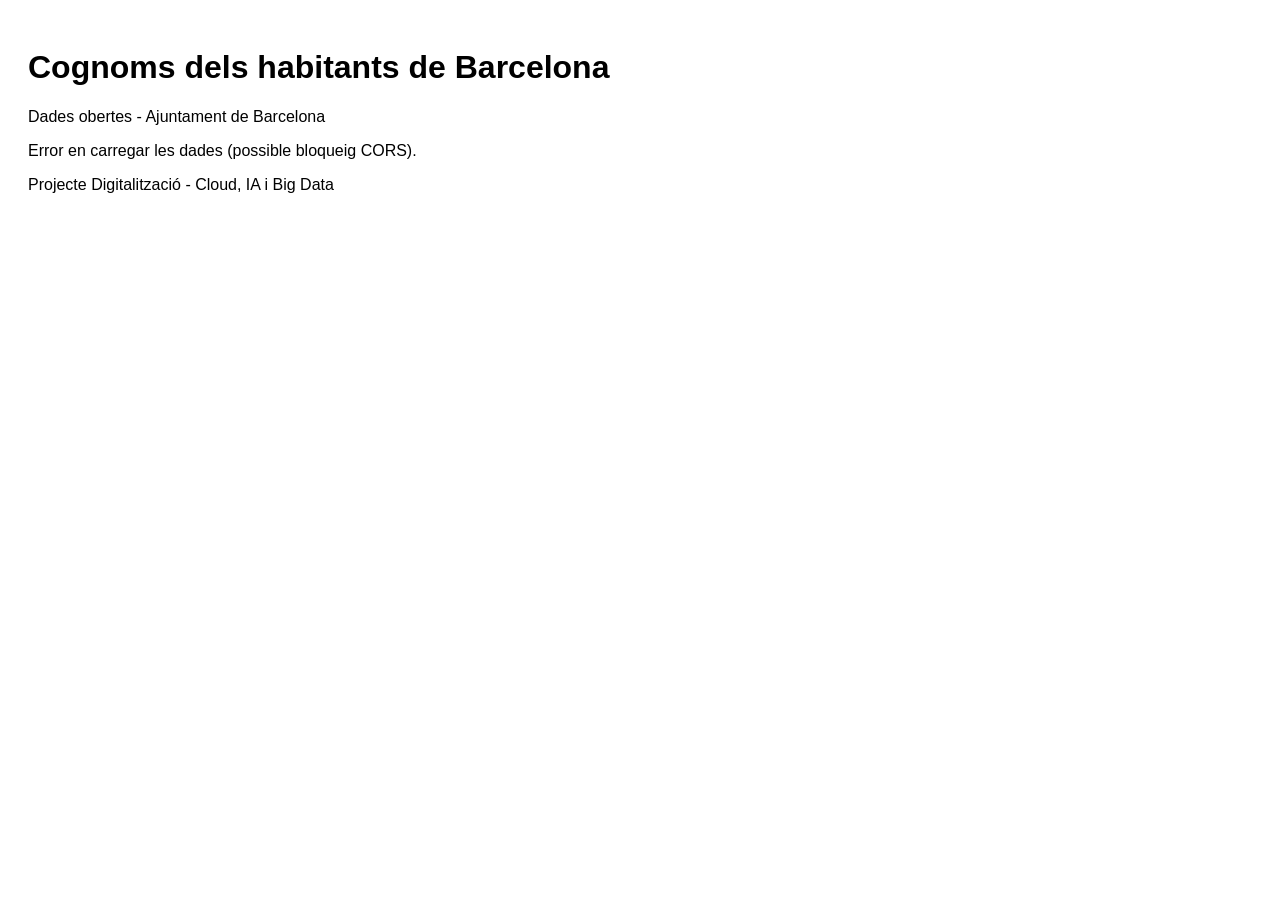
==== DIGSOS BLOC 2/index.html @ 1df8e4a4 ""ADD AC25"" ====
﻿<!DOCTYPE html>
<html lang="ca">
<head>
    <meta charset="UTF-8">
    <title>Cognoms de Barcelona - Open Data</title>
    <link rel="stylesheet" href="style.css">
</head>
<body>

    <header>
        <h1>Cognoms dels habitants de Barcelona</h1>
        <p>Dades obertes - Ajuntament de Barcelona</p>
    </header>

    <main>
        <div id="estat">Carregant dades...</div>
        <table id="taula-cognoms">
            <thead>
                <tr>
                    <th>Ordre:</th>
                    <th>Cognom:</th>
                    <th>Freqüència:</th>
                </tr>
            </thead>
            <tbody>
            </tbody>
        </table>
    </main>

    <footer>
        <p>Projecte Digitalització - Cloud, IA i Big Data</p>
    </footer>

    <script src="script.js"></script>
</body>
</html>
---- DIGSOS BLOC 2/style.css ----
body { font-family: sans-serif; padding: 20px; }

table { 
    border-collapse: collapse; 
    width: 100%; 
    margin-top: 20px; 
    display:none;
}

th, td { 
    border: 1px solid #ddd; 
    padding: 8px; 
    text-align: left; 
}

th { 
    background-color: #f4f4f4; 
}

tr:nth-child(even) { 
    background-color: #f9f9f9; 
}
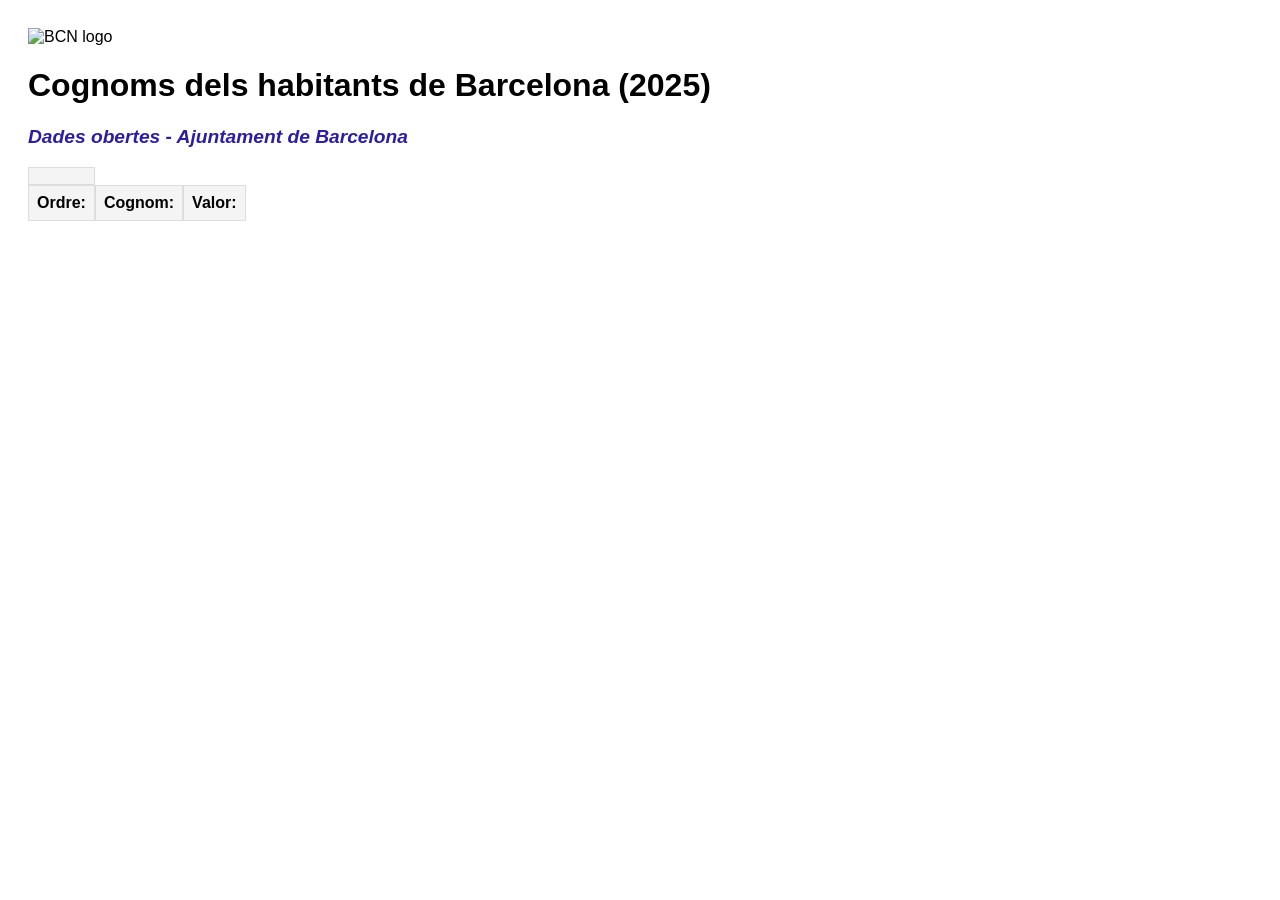
==== commit 3c60d935: "Finishing" ====
--- a/DIGSOS BLOC 2/index.html
+++ b/DIGSOS BLOC 2/index.html
@@ -3,34 +3,28 @@
 <head>
     <meta charset="UTF-8">
     <title>Cognoms de Barcelona - Open Data</title>
-    <link rel="stylesheet" href="style.css">
+    <link rel="stylesheet" href="./style.css">
 </head>
 <body>
-
+    
     <header>
-        <h1>Cognoms dels habitants de Barcelona</h1>
+        <img src="https://www.barcelona.cat/assets/images/brand/banner/2025/logo-ajbcn.svg" alt="BCN logo" class="logo">
+        <h1>Cognoms dels habitants de Barcelona (2025)</h1>
         <p>Dades obertes - Ajuntament de Barcelona</p>
     </header>
 
     <main>
-        <div id="estat">Carregant dades...</div>
         <table id="taula-cognoms">
-            <thead>
+            <th>
                 <tr>
                     <th>Ordre:</th>
                     <th>Cognom:</th>
-                    <th>Freqüència:</th>
+                    <th>Valor:</th>
                 </tr>
-            </thead>
-            <tbody>
-            </tbody>
+            </th>               
         </table>
     </main>
-
-    <footer>
-        <p>Projecte Digitalització - Cloud, IA i Big Data</p>
-    </footer>
-
-    <script src="script.js"></script>
+    <script src="./script.js"></script>
+    
 </body>
 </html>
--- a/DIGSOS BLOC 2/style.css
+++ b/DIGSOS BLOC 2/style.css
@@ -4,7 +4,15 @@
     border-collapse: collapse; 
     width: 100%; 
     margin-top: 20px; 
-    display:none;
+    display: contents;
+}
+
+p { 
+    font-size: 1.2em;
+    font-weight: bold; 
+    font-style: italic;
+    color: #2b1da7; 
+
 }
 
 th, td { 
